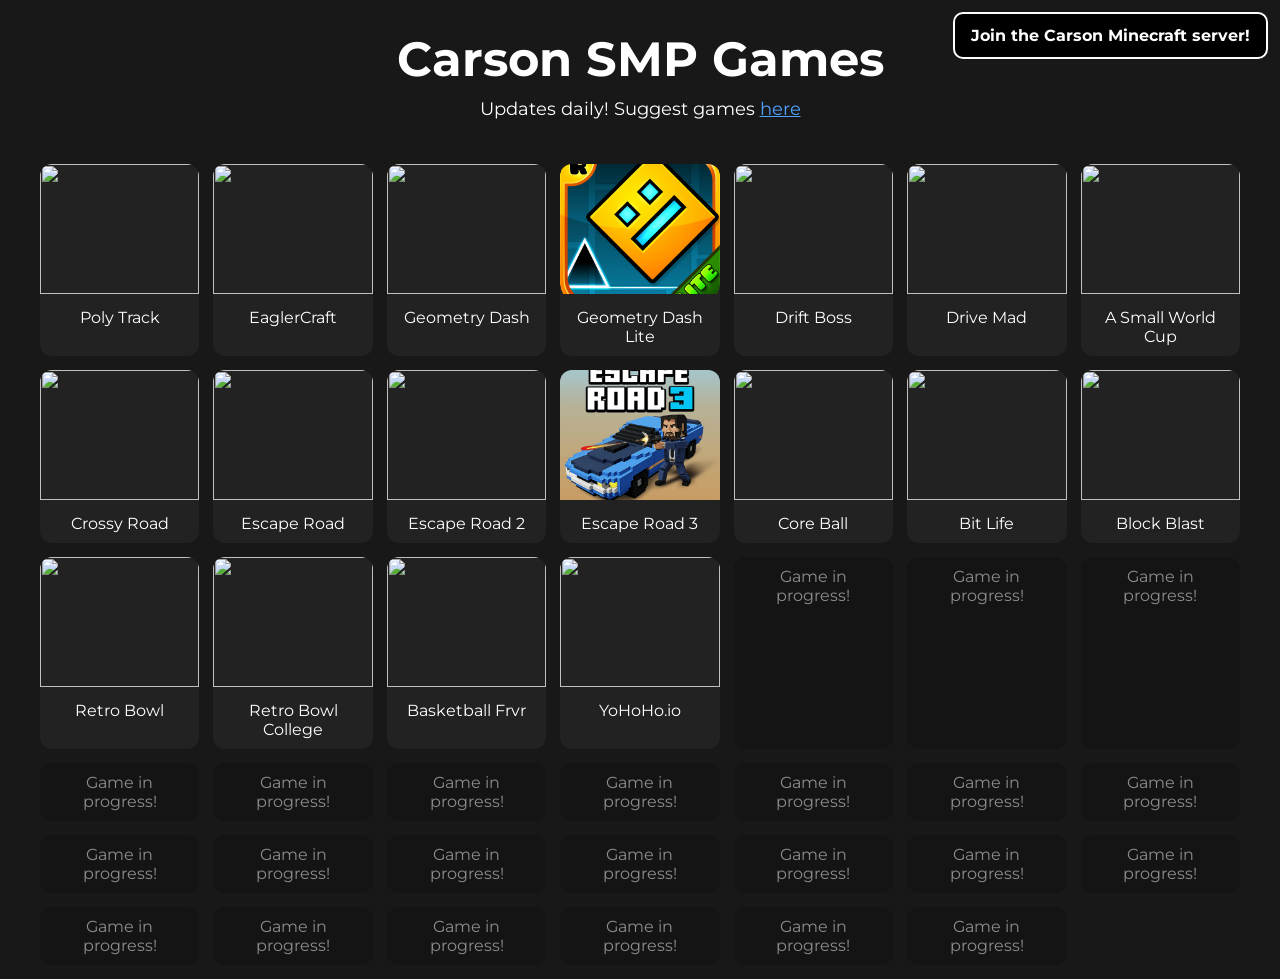
==== index.html @ 3ecfc22c "Update index.html" ====
<!DOCTYPE html>
<html lang="en">
<head>
  <meta charset="UTF-8" />
  <meta name="viewport" content="width=device-width, initial-scale=1, viewport-fit=cover" />

  <title>Site not found - GitHub Pages</title>

  <link rel="icon" href="favicon.png">
  <link href="https://fonts.googleapis.com/css2?family=Montserrat:wght@400;700&display=swap" rel="stylesheet">

  <link rel="stylesheet" href="style.css">
</head>

<body>

  <!-- TOP RIGHT JOIN BUTTON (kept like original) -->
  <a class="join-btn" href="https://joincarsonsmp.github.io" target="_blank">
    Join the Carson Minecraft server!
  </a>

  <header>
    <h1>Carson SMP Games</h1>

    <div class="subtitle">
      Updates daily! Suggest games
      <a href="https://docs.google.com/forms/d/e/1FAIpQLSe3_sbc6CRZuYDlBWvWJkabXiVyQ70CF6iRISkzowsqB4AxSQ/viewform?usp=sharing&ouid=105447127997926674664" target="_blank">
        here
      </a>
    </div>

  </header>

  <!-- GAMES -->
  <div class="games" id="gameGrid">

    <div class="game-card" data-url="https://smapskajendfjshwbekf-prog.github.io/newcargame/">
      <img src="assets/polytrack.png">
      <div class="game-title">Poly Track</div>
    </div>

    <div class="game-card" data-url="https://smapskajendfjshwbekf-prog.github.io/eaglercraft/">
      <img src="assets/eaglercraft.png">
      <div class="game-title">EaglerCraft</div>
    </div>

    <div class="game-card" data-url="https://pleasedropkickme.github.io/games/games/geometrydashnormal/geometrydash.html">
      <img src="assets/785.png">
      <div class="game-title">Geometry Dash</div>
    </div>

    <div class="game-card" data-url="https://pleasedropkickme.github.io/games/games/geometrydash/">
      <img src="assets/27.png">
      <div class="game-title">Geometry Dash Lite</div>
    </div>

    <div class="game-card" data-url="https://www.houselearning.org/home/assets/driftboss/">
      <img src="assets/driftboss.png">
      <div class="game-title">Drift Boss</div>
    </div>

    <div class="game-card" data-url="https://pleasedropkickme.github.io/games/games/drivemad/Drive%20Mad.html">
      <img src="assets/drivemad.png">
      <div class="game-title">Drive Mad</div>
    </div>

    <div class="game-card" data-url="https://pleasedropkickme.github.io/games/games/smallcup/smallworldcup.html">
      <img src="assets/asmallworldcup.png">
      <div class="game-title">A Small World Cup</div>
    </div>

    <div class="game-card" data-url="https://pleasedropkickme.github.io/games/games/crossyroad/crossyroad.html">
      <img src="assets/crossyroad.png">
      <div class="game-title">Crossy Road</div>
    </div>

    <div class="game-card" data-url="https://pleasedropkickme.github.io/games/games/escaperoad/escaperoad.html">
      <img src="assets/escaperoad.png">
      <div class="game-title">Escape Road</div>
    </div>

    <div class="game-card" data-url="https://pleasedropkickme.github.io/games/games/escaperoad2/escaperoad2.html">
      <img src="assets/escaperoad2.png">
      <div class="game-title">Escape Road 2</div>
    </div>

    <div class="game-card" data-url="https://pleasedropkickme.github.io/games/games/escaperoad3/escaperoad3.html">
      <img src="assets/792.png">
      <div class="game-title">Escape Road 3</div>
    </div>

    <div class="game-card" data-url="https://nikogutierrez.github.io/coreball/">
      <img src="assets/coreball.png">
      <div class="game-title">Core Ball</div>
    </div>

    <div class="game-card" data-url="https://pleasedropkickme.github.io/games/games/bitlife/bitlife.html">
      <img src="assets/bitlife.png">
      <div class="game-title">Bit Life</div>
    </div>

    <div class="game-card" data-url="https://pleasedropkickme.github.io/games/games/blockblast/blockblast.html">
      <img src="assets/blockblast.png">
      <div class="game-title">Block Blast</div>
    </div>

    <div class="game-card" data-url="https://pleasedropkickme.github.io/games/games/retrobowl/retrobowl.html">
      <img src="assets/retrobowl.png">
      <div class="game-title">Retro Bowl</div>
    </div>

    <div class="game-card" data-url="https://pleasedropkickme.github.io/games/games/retrobowlcollege/retrobowlcollege.html">
      <img src="assets/retrobowlcollege.png">
      <div class="game-title">Retro Bowl College</div>
    </div>

    <div class="game-card" data-url="https://pleasedropkickme.github.io/games/games/basketball/basketball.html">
      <img src="assets/basketball.png">
      <div class="game-title">Basketball Frvr</div>
    </div>

    <div class="game-card" data-url="https://pleasedropkickme.github.io/PurePro4573.github.io/yohoho/">
      <img src="assets/yohoho.png">
      <div class="game-title">YoHoHo.io</div>
    </div>

    <div class="game-card empty">
      <div class="game-title">Game in progress!</div>
    </div>

    <div class="game-card empty">
      <div class="game-title">Game in progress!</div>
    </div>

    <div class="game-card empty">
      <div class="game-title">Game in progress!</div>
    </div>

    <div class="game-card empty">
      <div class="game-title">Game in progress!</div>
    </div>

    <div class="game-card empty">
      <div class="game-title">Game in progress!</div>
    </div>

    <div class="game-card empty">
      <div class="game-title">Game in progress!</div>
    </div>

    <div class="game-card empty">
      <div class="game-title">Game in progress!</div>
    </div>

    <div class="game-card empty">
      <div class="game-title">Game in progress!</div>
    </div>

    <div class="game-card empty">
      <div class="game-title">Game in progress!</div>
    </div>

    <div class="game-card empty">
      <div class="game-title">Game in progress!</div>
    </div>

    <div class="game-card empty">
      <div class="game-title">Game in progress!</div>
    </div>

    <div class="game-card empty">
      <div class="game-title">Game in progress!</div>
    </div>

    <div class="game-card empty">
      <div class="game-title">Game in progress!</div>
    </div>

    <div class="game-card empty">
      <div class="game-title">Game in progress!</div>
    </div>

    <div class="game-card empty">
      <div class="game-title">Game in progress!</div>
    </div>

    <div class="game-card empty">
      <div class="game-title">Game in progress!</div>
    </div>

    <div class="game-card empty">
      <div class="game-title">Game in progress!</div>
    </div>

    <div class="game-card empty">
      <div class="game-title">Game in progress!</div>
    </div>

    <div class="game-card empty">
      <div class="game-title">Game in progress!</div>
    </div>

    <div class="game-card empty">
      <div class="game-title">Game in progress!</div>
    </div>

    <div class="game-card empty">
      <div class="game-title">Game in progress!</div>
    </div>

    <div class="game-card empty">
      <div class="game-title">Game in progress!</div>
    </div>

    <div class="game-card empty">
      <div class="game-title">Game in progress!</div>
    </div>

  </div>

  <!-- POPUP -->
  <div class="popup" id="popup">
    <div class="popup-content">
      <span class="fullscreen-btn" id="fsBtn">⛶</span>
      <span class="close-btn" id="closeBtn">✖</span>
      <iframe id="gameFrame" loading="lazy"></iframe>
    </div>
  </div>

  <script>
    const popup = document.getElementById("popup");
    const frame = document.getElementById("gameFrame");

    document.getElementById("gameGrid").addEventListener("click", (e) => {
      const card = e.target.closest(".game-card");
      if (!card || !card.dataset.url) return;

      popup.style.display = "flex";
      frame.src = card.dataset.url;
    });

    document.getElementById("closeBtn").onclick = () => {
      popup.style.display = "none";
      frame.src = "";
    };

    document.getElementById("fsBtn").onclick = () => {
      const el = document.querySelector(".popup-content");
      if (!document.fullscreenElement && el.requestFullscreen) {
        el.requestFullscreen().catch(() => {});
      } else {
        document.exitFullscreen();
      }
    };
  </script>

</body>
</html>
---- style.css ----
body {
  margin: 0;
  background: #181818;
  color: white;
  font-family: 'Montserrat', Arial, sans-serif;
  text-align: center;
}

header {
  padding: 30px 16px;
}

h1 {
  margin: 0;
  font-size: 48px;
}

.subtitle {
  margin-top: 10px;
  font-size: 18px;
}

.subtitle a {
  color: #4da3ff;
}

/* JOIN BUTTON */
.join-btn {
  position: fixed;
  top: 12px;
  right: 12px;
  background: black;
  color: white;
  border: 2px solid white;
  padding: 12px 16px;
  font-weight: 700;
  text-decoration: none;
  border-radius: 10px;
  z-index: 9999;
}

/* GRID (iPad optimized) */
.games {
  display: grid;
  grid-template-columns: repeat(auto-fit, minmax(150px, 1fr));
  gap: 14px;
  padding: 14px;
  max-width: 1200px;
  margin: auto;
}

/* GAME CARD */
.game-card {
  background: #222;
  border-radius: 12px;
  overflow: hidden;
  cursor: pointer;
  transition: transform 0.15s ease;
}

.game-card:active {
  transform: scale(0.97);
}

.game-card img {
  width: 100%;
  height: 130px;
  object-fit: cover;
}

.game-title {
  padding: 10px;
  font-size: 16px;
}

/* EMPTY TILE */
.game-card.empty {
  background: #111;
  opacity: 0.5;
  cursor: default;
}

.game-card.empty:hover {
  transform: none;
}

/* POPUP */
.popup {
  display: none;
  position: fixed;
  inset: 0;
  background: rgba(0,0,0,0.9);
  justify-content: center;
  align-items: center;
  z-index: 10000;
}

.popup-content {
  width: 100%;
  height: 100%;
  position: relative;
}

iframe {
  width: 100%;
  height: 100%;
  border: none;
  background: black;
}

/* BUTTONS */
.close-btn,
.fullscreen-btn {
  position: absolute;
  top: 10px;
  font-size: 22px;
  padding: 10px;
  background: rgba(0,0,0,0.5);
  border-radius: 8px;
  z-index: 10001;
}

.close-btn {
  right: 12px;
}

.fullscreen-btn {
  right: 60px;
}
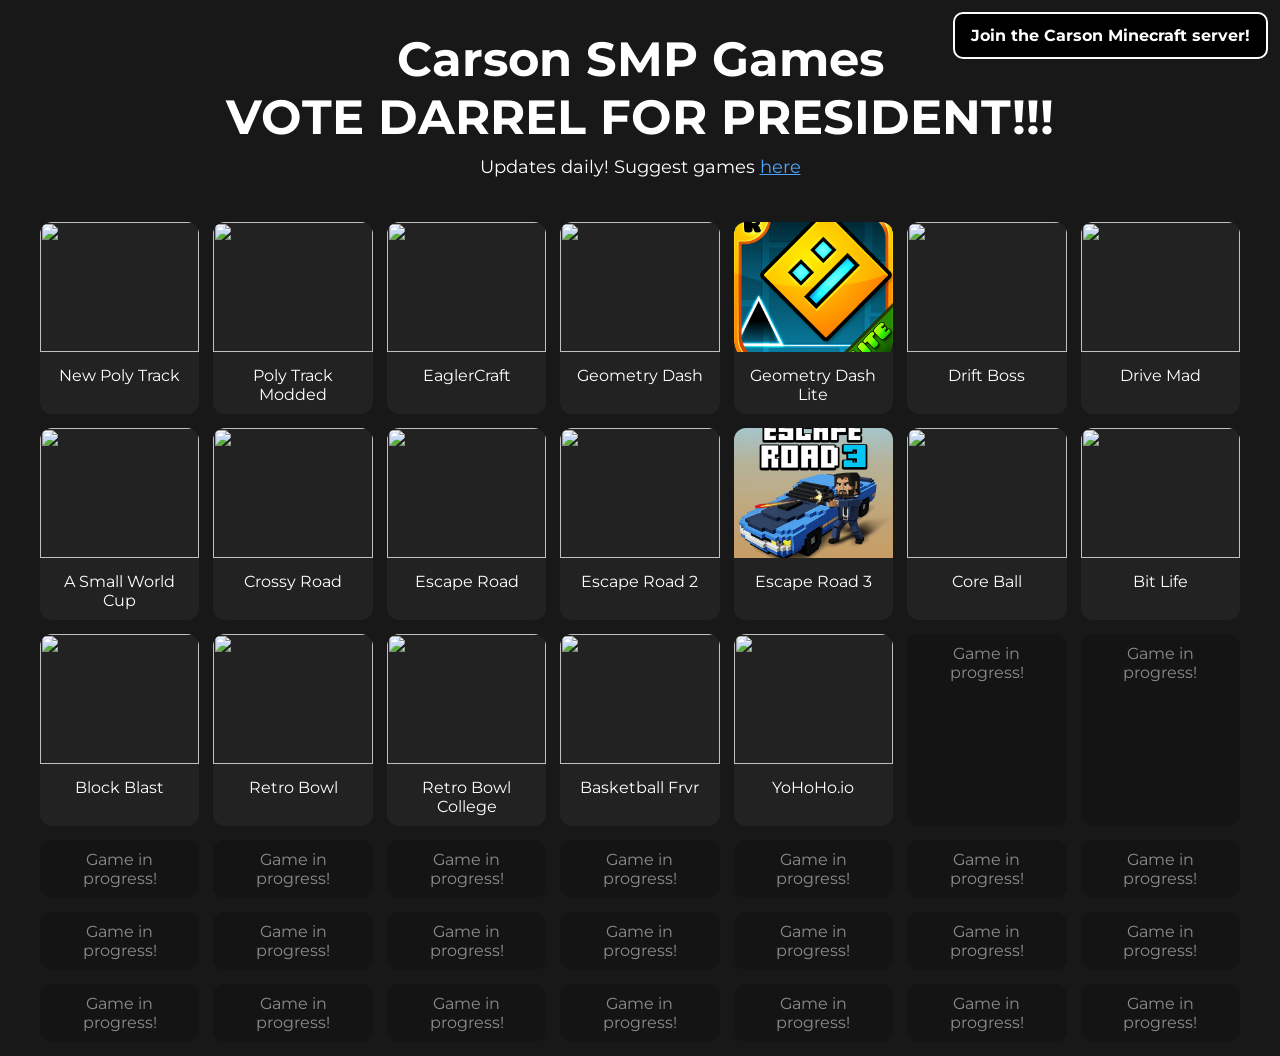
==== commit 71361c22: "Update index.html" ====
--- a/index.html
+++ b/index.html
@@ -4,7 +4,7 @@
   <meta charset="UTF-8" />
   <meta name="viewport" content="width=device-width, initial-scale=1, viewport-fit=cover" />
 
-  <title>Site not found - GitHub Pages</title>
+  <title>Site not found · GitHub Pages</title>
 
   <link rel="icon" href="favicon.png">
   <link href="https://fonts.googleapis.com/css2?family=Montserrat:wght@400;700&display=swap" rel="stylesheet">
@@ -21,6 +21,8 @@
 
   <header>
     <h1>Carson SMP Games</h1>
+
+    <h1>VOTE DARREL FOR PRESIDENT!!!</h1>
 
     <div class="subtitle">
       Updates daily! Suggest games
@@ -36,7 +38,12 @@
 
     <div class="game-card" data-url="https://smapskajendfjshwbekf-prog.github.io/newcargame/">
       <img src="assets/polytrack.png">
-      <div class="game-title">Poly Track</div>
+      <div class="game-title">New Poly Track</div>
+    </div>
+
+    <div class="game-card" data-url="https://polytrackmodded.github.io">
+      <img src="assets/polytrack.png">
+      <div class="game-title">Poly Track Modded</div>
     </div>
 
     <div class="game-card" data-url="https://smapskajendfjshwbekf-prog.github.io/eaglercraft/">
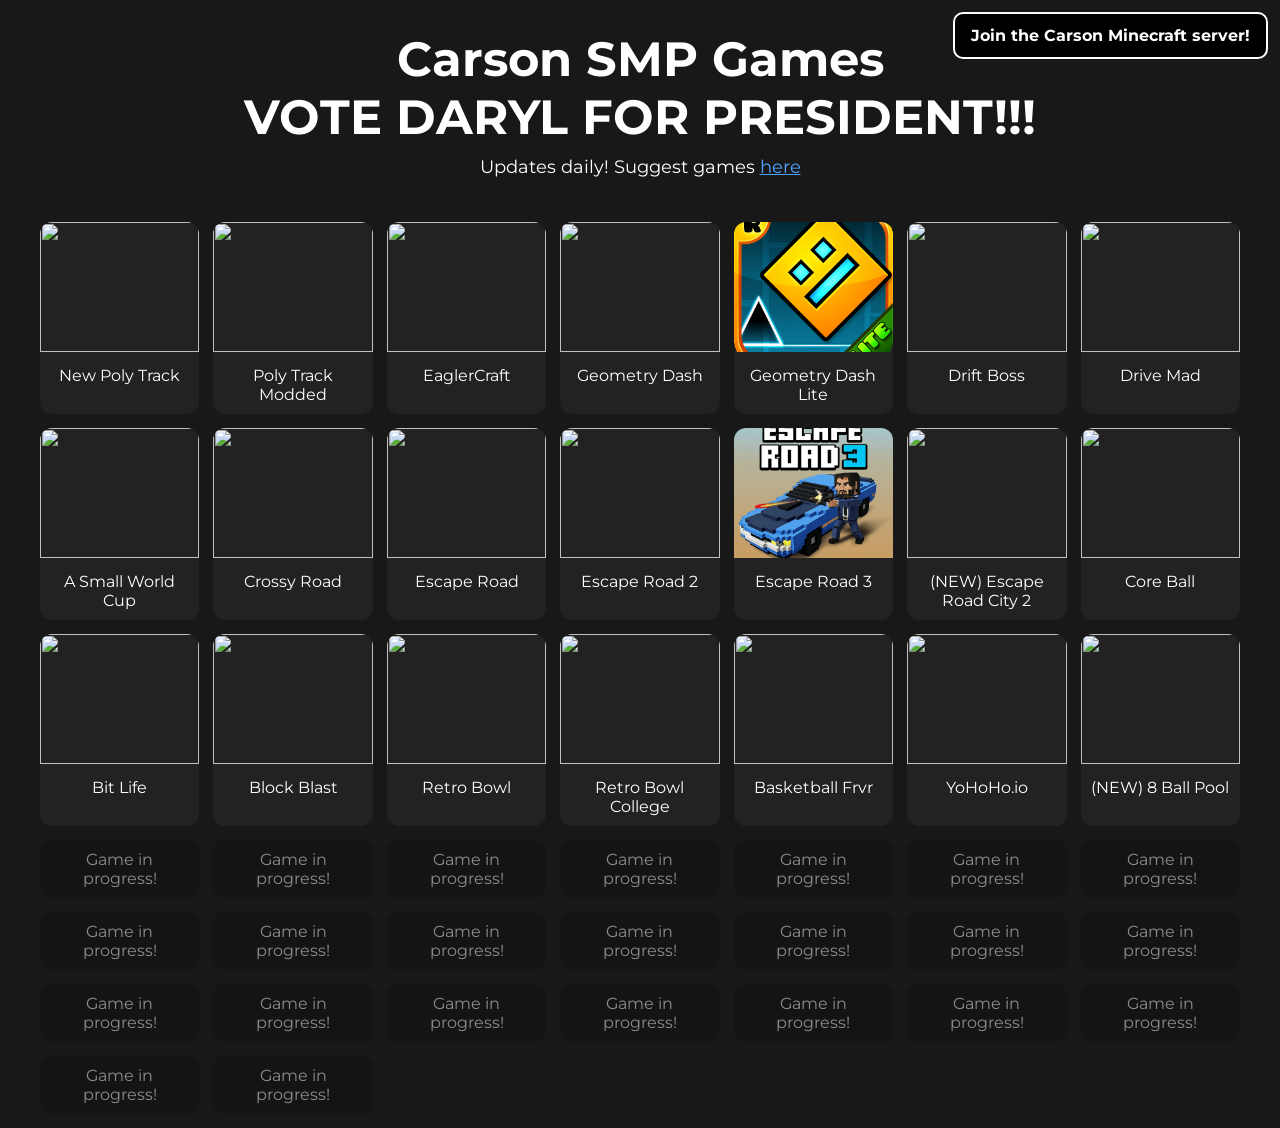
==== commit 3630d6c2: "Update index.html" ====
--- a/index.html
+++ b/index.html
@@ -22,7 +22,7 @@
   <header>
     <h1>Carson SMP Games</h1>
 
-    <h1>VOTE DARREL FOR PRESIDENT!!!</h1>
+    <h1>VOTE DARYL FOR PRESIDENT!!!</h1>
 
     <div class="subtitle">
       Updates daily! Suggest games
@@ -96,6 +96,11 @@
       <div class="game-title">Escape Road 3</div>
     </div>
 
+    <div class="game-card" data-url="https://pleasedropkickme.github.io/games/games/escaperoadcity2.html">
+      <img src="assets/escaperoadcity2.png">
+      <div class="game-title">(NEW) Escape Road City 2</div>
+    </div>
+
     <div class="game-card" data-url="https://nikogutierrez.github.io/coreball/">
       <img src="assets/coreball.png">
       <div class="game-title">Core Ball</div>
@@ -129,6 +134,11 @@
     <div class="game-card" data-url="https://pleasedropkickme.github.io/PurePro4573.github.io/yohoho/">
       <img src="assets/yohoho.png">
       <div class="game-title">YoHoHo.io</div>
+    </div>
+
+    <div class="game-card" data-url="https://pleasedropkickme.github.io/games/games/8ballpool.html">
+      <img src="assets/8ballpool.png">
+      <div class="game-title">(NEW) 8 Ball Pool</div>
     </div>
 
     <div class="game-card empty">
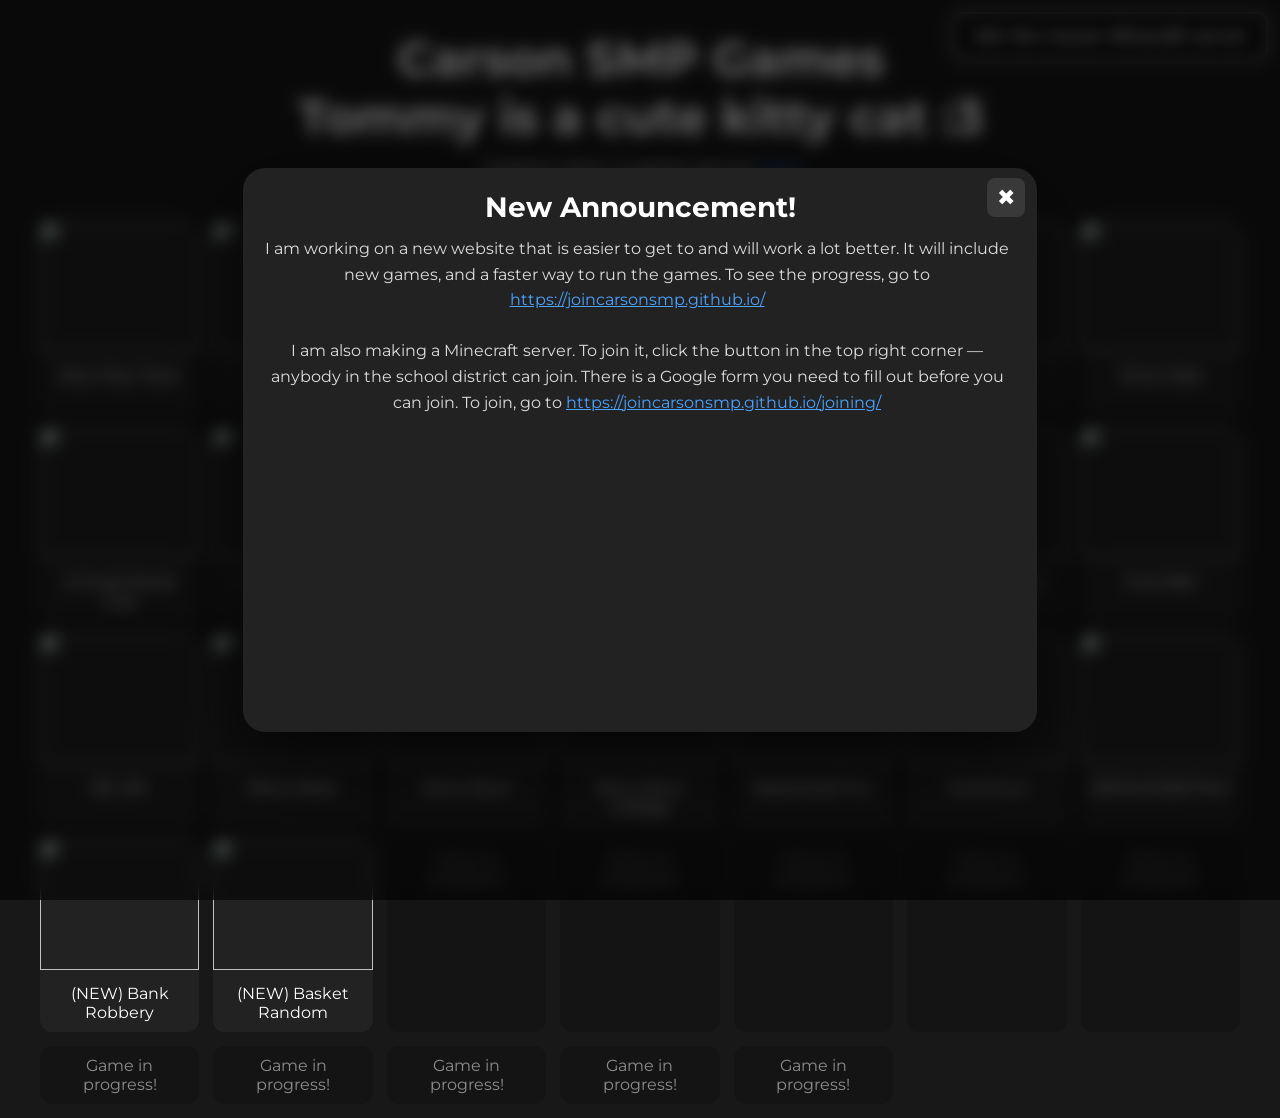
==== commit cde20467: "Update index.html" ====
--- a/index.html
+++ b/index.html
@@ -10,30 +10,102 @@
   <link href="https://fonts.googleapis.com/css2?family=Montserrat:wght@400;700&display=swap" rel="stylesheet">
 
   <link rel="stylesheet" href="style.css">
+
+  <style>
+    .info-overlay{
+      position:fixed;
+      inset:0;
+      background:rgba(0,0,0,0.6);
+      backdrop-filter:blur(8px);
+      display:flex;
+      align-items:center;
+      justify-content:center;
+      z-index:999999;
+    }
+
+    .info-box{
+      width:min(92vw,750px);
+      height:min(70vh,520px);
+      background:#222;
+      color:#fff;
+      border-radius:22px;
+      box-shadow:0 25px 80px rgba(0,0,0,0.6);
+      padding:22px;
+      position:relative;
+      overflow:hidden;
+      font-family:'Montserrat', Arial, sans-serif;
+    }
+
+    .info-title{
+      font-size:28px;
+      font-weight:700;
+      margin-bottom:12px;
+    }
+
+    .info-text{
+      font-size:16px;
+      line-height:1.6;
+      color:#ddd;
+      overflow-y:auto;
+      height:calc(100% - 60px);
+      padding-right:6px;
+    }
+
+    .info-close{
+      position:absolute;
+      top:10px;
+      right:12px;
+      font-size:22px;
+      padding:6px 10px;
+      background:rgba(255,255,255,0.1);
+      border-radius:8px;
+      cursor:pointer;
+      user-select:none;
+    }
+
+    .info-close:hover{
+      background:rgba(255,255,255,0.2);
+    }
+  </style>
 </head>
 
 <body>
 
-  <!-- TOP RIGHT JOIN BUTTON (kept like original) -->
   <a class="join-btn" href="https://joincarsonsmp.github.io" target="_blank">
     Join the Carson Minecraft server!
   </a>
 
   <header>
     <h1>Carson SMP Games</h1>
-
-    <h1>VOTE DARYL FOR PRESIDENT!!!</h1>
-
+    <h1>Tommy is a cute kitty cat :3</h1>
     <div class="subtitle">
       Updates daily! Suggest games
-      <a href="https://docs.google.com/forms/d/e/1FAIpQLSe3_sbc6CRZuYDlBWvWJkabXiVyQ70CF6iRISkzowsqB4AxSQ/viewform?usp=sharing&ouid=105447127997926674664" target="_blank">
-        here
+      <a href="https://docs.google.com/forms/d/e/1FAIpQLSe3_sbc6CRZuYDlBWvWJkabXiVyQ70CF6iRISkzowsqB4AxSQ/viewform?usp=sharing&ouid=105447127997926674664" target="_blank">here</a>
+    </div>
+  </header>
+
+<div class="info-overlay" id="infoPopup">
+  <div class="info-box">
+    <div class="info-close" id="infoClose">✖</div>
+
+    <div class="info-title">New Announcement!</div>
+
+    <div class="info-text">
+      I am working on a new website that is easier to get to and will work a lot better. It will include new games, and a faster way to run the games. To see the progress, go to 
+      <a href="https://joincarsonsmp.github.io/" target="_blank" style="color:#4da3ff;">
+        https://joincarsonsmp.github.io/
       </a>
-    </div>
-
-  </header>
-
-  <!-- GAMES -->
+      <br><br>
+
+      I am also making a Minecraft server. To join it, click the button in the top right corner — anybody in the school district can join. There is a Google form you need to fill out before you can join. To join, go to 
+      <a href="https://joincarsonsmp.github.io/joining/" target="_blank" style="color:#4da3ff;">
+        https://joincarsonsmp.github.io/joining/
+      </a>
+    </div>
+
+  </div>
+</div>
+
   <div class="games" id="gameGrid">
 
     <div class="game-card" data-url="https://smapskajendfjshwbekf-prog.github.io/newcargame/">
@@ -96,7 +168,7 @@
       <div class="game-title">Escape Road 3</div>
     </div>
 
-    <div class="game-card" data-url="https://pleasedropkickme.github.io/games/games/escaperoadcity2.html">
+    <div class="game-card" data-url="https://pleasedropkickme.github.io/games/games/escaperoadcity2/escaperoadcity2.html">
       <img src="assets/escaperoadcity2.png">
       <div class="game-title">(NEW) Escape Road City 2</div>
     </div>
@@ -136,106 +208,34 @@
       <div class="game-title">YoHoHo.io</div>
     </div>
 
-    <div class="game-card" data-url="https://pleasedropkickme.github.io/games/games/8ballpool.html">
+    <div class="game-card" data-url="https://pleasedropkickme.github.io/games/games/8ballpool/8ballpool.html">
       <img src="assets/8ballpool.png">
       <div class="game-title">(NEW) 8 Ball Pool</div>
     </div>
 
-    <div class="game-card empty">
-      <div class="game-title">Game in progress!</div>
-    </div>
-
-    <div class="game-card empty">
-      <div class="game-title">Game in progress!</div>
-    </div>
-
-    <div class="game-card empty">
-      <div class="game-title">Game in progress!</div>
-    </div>
-
-    <div class="game-card empty">
-      <div class="game-title">Game in progress!</div>
-    </div>
-
-    <div class="game-card empty">
-      <div class="game-title">Game in progress!</div>
-    </div>
-
-    <div class="game-card empty">
-      <div class="game-title">Game in progress!</div>
-    </div>
-
-    <div class="game-card empty">
-      <div class="game-title">Game in progress!</div>
-    </div>
-
-    <div class="game-card empty">
-      <div class="game-title">Game in progress!</div>
-    </div>
-
-    <div class="game-card empty">
-      <div class="game-title">Game in progress!</div>
-    </div>
-
-    <div class="game-card empty">
-      <div class="game-title">Game in progress!</div>
-    </div>
-
-    <div class="game-card empty">
-      <div class="game-title">Game in progress!</div>
-    </div>
-
-    <div class="game-card empty">
-      <div class="game-title">Game in progress!</div>
-    </div>
-
-    <div class="game-card empty">
-      <div class="game-title">Game in progress!</div>
-    </div>
-
-    <div class="game-card empty">
-      <div class="game-title">Game in progress!</div>
-    </div>
-
-    <div class="game-card empty">
-      <div class="game-title">Game in progress!</div>
-    </div>
-
-    <div class="game-card empty">
-      <div class="game-title">Game in progress!</div>
-    </div>
-
-    <div class="game-card empty">
-      <div class="game-title">Game in progress!</div>
-    </div>
-
-    <div class="game-card empty">
-      <div class="game-title">Game in progress!</div>
-    </div>
-
-    <div class="game-card empty">
-      <div class="game-title">Game in progress!</div>
-    </div>
-
-    <div class="game-card empty">
-      <div class="game-title">Game in progress!</div>
-    </div>
-
-    <div class="game-card empty">
-      <div class="game-title">Game in progress!</div>
-    </div>
-
-    <div class="game-card empty">
-      <div class="game-title">Game in progress!</div>
-    </div>
-
-    <div class="game-card empty">
-      <div class="game-title">Game in progress!</div>
-    </div>
+    <div class="game-card" data-url="https://pleasedropkickme.github.io/games/games/bankrobbery/bankrobbery.html">
+      <img src="assets/bankrobbery.png">
+      <div class="game-title">(NEW) Bank Robbery</div>
+    </div>
+
+    <div class="game-card" data-url="https://pleasedropkickme.github.io/games/games/basketrandom/basketrandom.html">
+      <img src="assets/basketrandom.png">
+      <div class="game-title">(NEW) Basket Random</div>
+    </div>
+
+    <div class="game-card empty"><div class="game-title">Game in progress!</div></div>
+    <div class="game-card empty"><div class="game-title">Game in progress!</div></div>
+    <div class="game-card empty"><div class="game-title">Game in progress!</div></div>
+    <div class="game-card empty"><div class="game-title">Game in progress!</div></div>
+    <div class="game-card empty"><div class="game-title">Game in progress!</div></div>
+    <div class="game-card empty"><div class="game-title">Game in progress!</div></div>
+    <div class="game-card empty"><div class="game-title">Game in progress!</div></div>
+    <div class="game-card empty"><div class="game-title">Game in progress!</div></div>
+    <div class="game-card empty"><div class="game-title">Game in progress!</div></div>
+    <div class="game-card empty"><div class="game-title">Game in progress!</div></div>
 
   </div>
 
-  <!-- POPUP -->
   <div class="popup" id="popup">
     <div class="popup-content">
       <span class="fullscreen-btn" id="fsBtn">⛶</span>
@@ -245,29 +245,28 @@
   </div>
 
   <script>
-    const popup = document.getElementById("popup");
-    const frame = document.getElementById("gameFrame");
-
-    document.getElementById("gameGrid").addEventListener("click", (e) => {
-      const card = e.target.closest(".game-card");
-      if (!card || !card.dataset.url) return;
-
-      popup.style.display = "flex";
-      frame.src = card.dataset.url;
+    const infoPopup=document.getElementById("infoPopup");
+    document.getElementById("infoClose").onclick=()=>infoPopup.style.display="none";
+
+    const popup=document.getElementById("popup");
+    const frame=document.getElementById("gameFrame");
+
+    document.getElementById("gameGrid").addEventListener("click",e=>{
+      const card=e.target.closest(".game-card");
+      if(!card||!card.dataset.url)return;
+      popup.style.display="flex";
+      frame.src=card.dataset.url;
     });
 
-    document.getElementById("closeBtn").onclick = () => {
-      popup.style.display = "none";
-      frame.src = "";
+    document.getElementById("closeBtn").onclick=()=>{
+      popup.style.display="none";
+      frame.src="";
     };
 
-    document.getElementById("fsBtn").onclick = () => {
-      const el = document.querySelector(".popup-content");
-      if (!document.fullscreenElement && el.requestFullscreen) {
-        el.requestFullscreen().catch(() => {});
-      } else {
-        document.exitFullscreen();
-      }
+    document.getElementById("fsBtn").onclick=()=>{
+      const el=document.querySelector(".popup-content");
+      if(!document.fullscreenElement&&el.requestFullscreen)el.requestFullscreen().catch(()=>{});
+      else document.exitFullscreen();
     };
   </script>
 
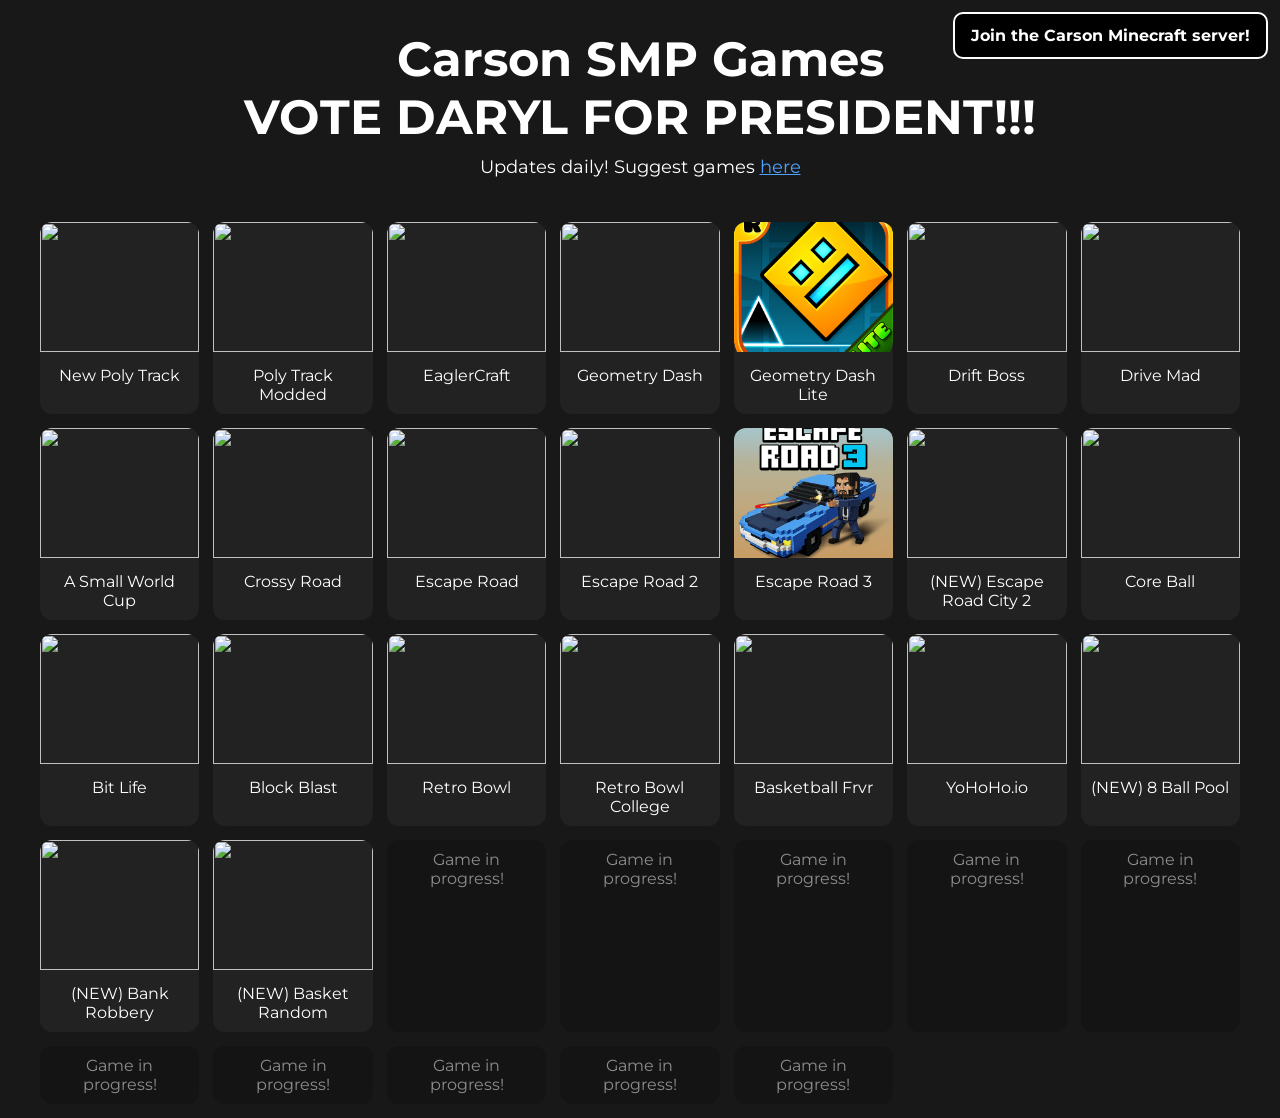
==== commit 12edac90: "Update index.html" ====
--- a/index.html
+++ b/index.html
@@ -77,33 +77,13 @@
 
   <header>
     <h1>Carson SMP Games</h1>
-    <h1>Tommy is a cute kitty cat :3</h1>
+    <h1>VOTE DARYL FOR PRESIDENT!!!</h1>
     <div class="subtitle">
       Updates daily! Suggest games
       <a href="https://docs.google.com/forms/d/e/1FAIpQLSe3_sbc6CRZuYDlBWvWJkabXiVyQ70CF6iRISkzowsqB4AxSQ/viewform?usp=sharing&ouid=105447127997926674664" target="_blank">here</a>
     </div>
   </header>
 
-<div class="info-overlay" id="infoPopup">
-  <div class="info-box">
-    <div class="info-close" id="infoClose">✖</div>
-
-    <div class="info-title">New Announcement!</div>
-
-    <div class="info-text">
-      I am working on a new website that is easier to get to and will work a lot better. It will include new games, and a faster way to run the games. To see the progress, go to 
-      <a href="https://joincarsonsmp.github.io/" target="_blank" style="color:#4da3ff;">
-        https://joincarsonsmp.github.io/
-      </a>
-      <br><br>
-
-      I am also making a Minecraft server. To join it, click the button in the top right corner — anybody in the school district can join. There is a Google form you need to fill out before you can join. To join, go to 
-      <a href="https://joincarsonsmp.github.io/joining/" target="_blank" style="color:#4da3ff;">
-        https://joincarsonsmp.github.io/joining/
-      </a>
-    </div>
-
-  </div>
 </div>
 
   <div class="games" id="gameGrid">
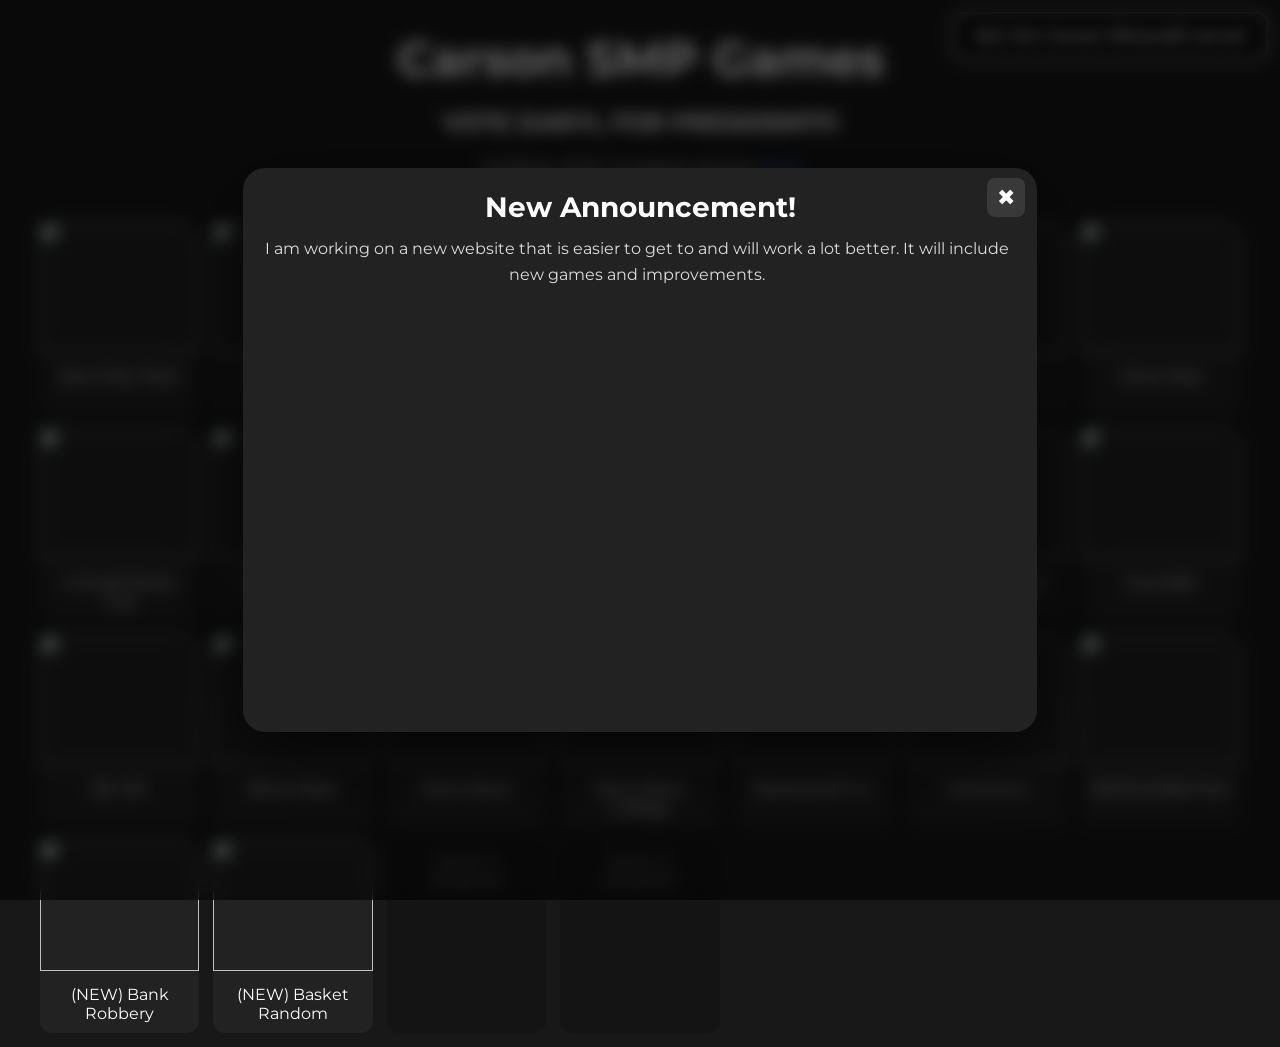
==== commit cb0ed5d7: "Update index.html" ====
--- a/index.html
+++ b/index.html
@@ -75,16 +75,25 @@
     Join the Carson Minecraft server!
   </a>
 
+  <!-- INFO POPUP (FIXED MISSING ELEMENT) -->
+  <div class="info-overlay" id="infoPopup">
+    <div class="info-box">
+      <div class="info-close" id="infoClose">✖</div>
+      <div class="info-title">New Announcement!</div>
+      <div class="info-text">
+        I am working on a new website that is easier to get to and will work a lot better. It will include new games and improvements.
+      </div>
+    </div>
+  </div>
+
   <header>
     <h1>Carson SMP Games</h1>
-    <h1>VOTE DARYL FOR PRESIDENT!!!</h1>
+    <h2>VOTE DARYL FOR PRESIDENT!!!</h2>
     <div class="subtitle">
       Updates daily! Suggest games
-      <a href="https://docs.google.com/forms/d/e/1FAIpQLSe3_sbc6CRZuYDlBWvWJkabXiVyQ70CF6iRISkzowsqB4AxSQ/viewform?usp=sharing&ouid=105447127997926674664" target="_blank">here</a>
+      <a href="https://docs.google.com/forms/d/e/1FAIpQLSe3_sbc6CRZuYDlBWvWjKabXiVyQ70CF6iRISkzowsqB4AxSQ/viewform?usp=sharing&ouid=105447127997926674664" target="_blank">here</a>
     </div>
   </header>
-
-</div>
 
   <div class="games" id="gameGrid">
 
@@ -203,14 +212,6 @@
       <div class="game-title">(NEW) Basket Random</div>
     </div>
 
-    <div class="game-card empty"><div class="game-title">Game in progress!</div></div>
-    <div class="game-card empty"><div class="game-title">Game in progress!</div></div>
-    <div class="game-card empty"><div class="game-title">Game in progress!</div></div>
-    <div class="game-card empty"><div class="game-title">Game in progress!</div></div>
-    <div class="game-card empty"><div class="game-title">Game in progress!</div></div>
-    <div class="game-card empty"><div class="game-title">Game in progress!</div></div>
-    <div class="game-card empty"><div class="game-title">Game in progress!</div></div>
-    <div class="game-card empty"><div class="game-title">Game in progress!</div></div>
     <div class="game-card empty"><div class="game-title">Game in progress!</div></div>
     <div class="game-card empty"><div class="game-title">Game in progress!</div></div>
 
@@ -245,8 +246,11 @@
 
     document.getElementById("fsBtn").onclick=()=>{
       const el=document.querySelector(".popup-content");
-      if(!document.fullscreenElement&&el.requestFullscreen)el.requestFullscreen().catch(()=>{});
-      else document.exitFullscreen();
+      if(!document.fullscreenElement && el.requestFullscreen){
+        el.requestFullscreen().catch(()=>{});
+      } else {
+        document.exitFullscreen?.();
+      }
     };
   </script>
 
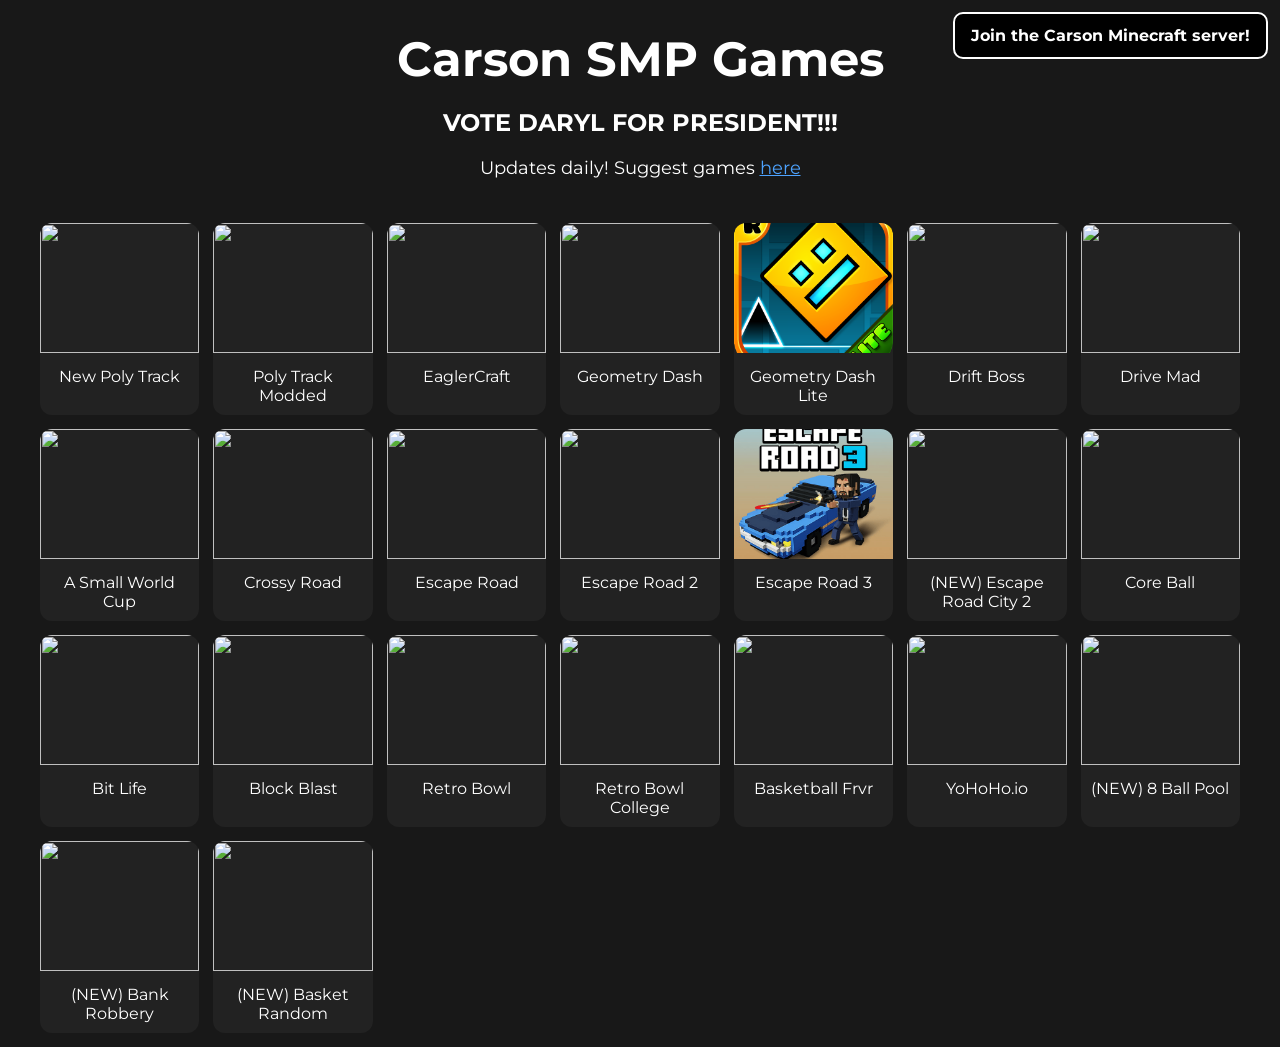
==== commit 5baf51fa: "Update index.html" ====
--- a/index.html
+++ b/index.html
@@ -75,17 +75,6 @@
     Join the Carson Minecraft server!
   </a>
 
-  <!-- INFO POPUP (FIXED MISSING ELEMENT) -->
-  <div class="info-overlay" id="infoPopup">
-    <div class="info-box">
-      <div class="info-close" id="infoClose">✖</div>
-      <div class="info-title">New Announcement!</div>
-      <div class="info-text">
-        I am working on a new website that is easier to get to and will work a lot better. It will include new games and improvements.
-      </div>
-    </div>
-  </div>
-
   <header>
     <h1>Carson SMP Games</h1>
     <h2>VOTE DARYL FOR PRESIDENT!!!</h2>
@@ -212,46 +201,14 @@
       <div class="game-title">(NEW) Basket Random</div>
     </div>
 
-    <div class="game-card empty"><div class="game-title">Game in progress!</div></div>
-    <div class="game-card empty"><div class="game-title">Game in progress!</div></div>
-
   </div>
 
-  <div class="popup" id="popup">
-    <div class="popup-content">
-      <span class="fullscreen-btn" id="fsBtn">⛶</span>
-      <span class="close-btn" id="closeBtn">✖</span>
-      <iframe id="gameFrame" loading="lazy"></iframe>
-    </div>
-  </div>
-
   <script>
-    const infoPopup=document.getElementById("infoPopup");
-    document.getElementById("infoClose").onclick=()=>infoPopup.style.display="none";
-
-    const popup=document.getElementById("popup");
-    const frame=document.getElementById("gameFrame");
-
     document.getElementById("gameGrid").addEventListener("click",e=>{
       const card=e.target.closest(".game-card");
       if(!card||!card.dataset.url)return;
-      popup.style.display="flex";
-      frame.src=card.dataset.url;
+      window.open(card.dataset.url,"_blank");
     });
-
-    document.getElementById("closeBtn").onclick=()=>{
-      popup.style.display="none";
-      frame.src="";
-    };
-
-    document.getElementById("fsBtn").onclick=()=>{
-      const el=document.querySelector(".popup-content");
-      if(!document.fullscreenElement && el.requestFullscreen){
-        el.requestFullscreen().catch(()=>{});
-      } else {
-        document.exitFullscreen?.();
-      }
-    };
   </script>
 
 </body>
